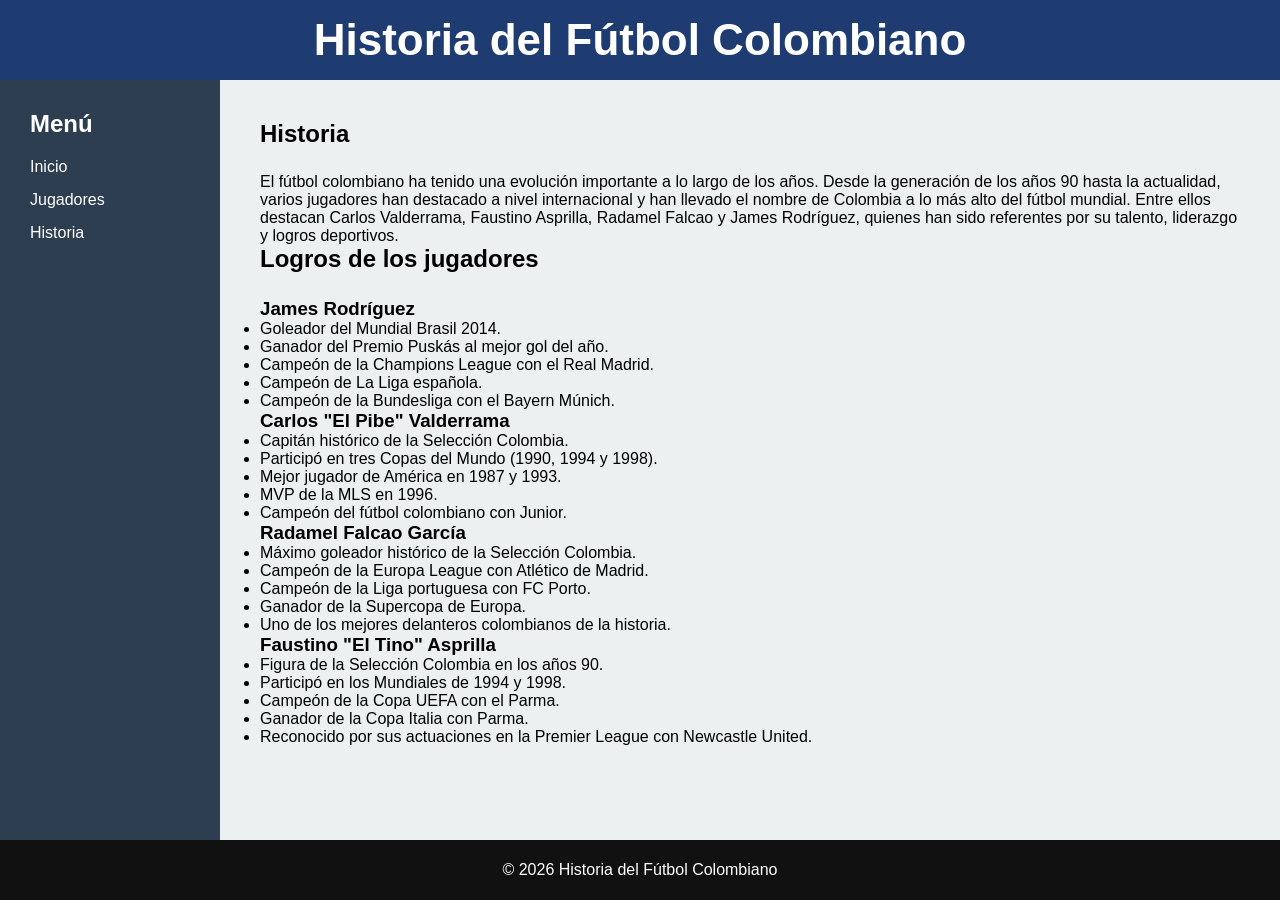
==== historia.html @ f327c2f6 "Add files via upload" ====
<!DOCTYPE html>
<html lang="es">
<head>
<meta charset="UTF-8">
<title>Historia del Fútbol Colombiano</title>
<link rel="stylesheet" href="styles.css">
</head>

<body>

<header>
<h1>Historia del Fútbol Colombiano</h1>
</header>

<aside>

<h2>Menú</h2>

<ul>
<li><a href="index.html">Inicio</a></li>
<li><a href="jugadores.html">Jugadores</a></li>
<li><a href="historia.html">Historia</a></li>
</ul>

</aside>

<main>

<section class="historia">

<h2>Historia</h2>

<p>
El fútbol colombiano ha tenido una evolución importante a lo largo de los años.
Desde la generación de los años 90 hasta la actualidad, varios jugadores han
destacado a nivel internacional y han llevado el nombre de Colombia a lo más
alto del fútbol mundial. Entre ellos destacan Carlos Valderrama, Faustino
Asprilla, Radamel Falcao y James Rodríguez, quienes han sido referentes por
su talento, liderazgo y logros deportivos.
</p>

</section>

<section class="logros">

<h2>Logros de los jugadores</h2>

<h3>James Rodríguez</h3>

<ul>
<li>Goleador del Mundial Brasil 2014.</li>
<li>Ganador del Premio Puskás al mejor gol del año.</li>
<li>Campeón de la Champions League con el Real Madrid.</li>
<li>Campeón de La Liga española.</li>
<li>Campeón de la Bundesliga con el Bayern Múnich.</li>
</ul>

<h3>Carlos "El Pibe" Valderrama</h3>

<ul>
<li>Capitán histórico de la Selección Colombia.</li>
<li>Participó en tres Copas del Mundo (1990, 1994 y 1998).</li>
<li>Mejor jugador de América en 1987 y 1993.</li>
<li>MVP de la MLS en 1996.</li>
<li>Campeón del fútbol colombiano con Junior.</li>
</ul>

<h3>Radamel Falcao García</h3>

<ul>
<li>Máximo goleador histórico de la Selección Colombia.</li>
<li>Campeón de la Europa League con Atlético de Madrid.</li>
<li>Campeón de la Liga portuguesa con FC Porto.</li>
<li>Ganador de la Supercopa de Europa.</li>
<li>Uno de los mejores delanteros colombianos de la historia.</li>
</ul>

<h3>Faustino "El Tino" Asprilla</h3>

<ul>
<li>Figura de la Selección Colombia en los años 90.</li>
<li>Participó en los Mundiales de 1994 y 1998.</li>
<li>Campeón de la Copa UEFA con el Parma.</li>
<li>Ganador de la Copa Italia con Parma.</li>
<li>Reconocido por sus actuaciones en la Premier League con Newcastle United.</li>
</ul>

</section>

</main>

<footer>

<p>© 2026 Historia del Fútbol Colombiano</p>

</footer>

</body>
</html>
---- styles.css ----
*{
margin:0;
padding:0;
box-sizing:border-box;
font-family:Arial, Helvetica, sans-serif;
}

body{

display:grid;

grid-template-areas:
"header header"
"aside main"
"footer footer";

grid-template-columns:220px 1fr;

grid-template-rows:80px 1fr 60px;

min-height:100vh;

}

header{

grid-area:header;

background:#1e3c72;

color:white;

display:flex;

align-items:center;

justify-content:center;

font-size:22px;

}

aside{

grid-area:aside;

background:#2c3e50;

color:white;

padding:30px;

}

aside h2{
margin-bottom:20px;
}

aside ul{
list-style:none;
}

aside li{
margin-bottom:15px;
}

aside a{
color:white;
text-decoration:none;
font-size:16px;
}

aside a:hover{
color:#f1c40f;
}

main{

grid-area:main;

padding:40px;

background:#ecf0f1;

}

main h2{
margin-bottom:25px;
}

.contenedor{

display:grid;

grid-template-columns:repeat(auto-fit, minmax(220px,1fr));

gap:25px;

}

.tarjeta{

background:white;

border-radius:10px;

overflow:hidden;

box-shadow:0 4px 15px rgba(0,0,0,0.2);

text-align:center;

transition:transform 0.3s;

padding-bottom:15px;

}

.tarjeta:hover{

transform:scale(1.05);

}

.tarjeta img{

width:100%;

height:180px;

object-fit:cover;

}

.tarjeta h3{

margin-top:12px;

margin-bottom:8px;

}

.tarjeta p{

padding:0 15px;

font-size:14px;

color:#555;

}

footer{

grid-area:footer;

background:#111;

color:white;

display:flex;

align-items:center;

justify-content:center;

}
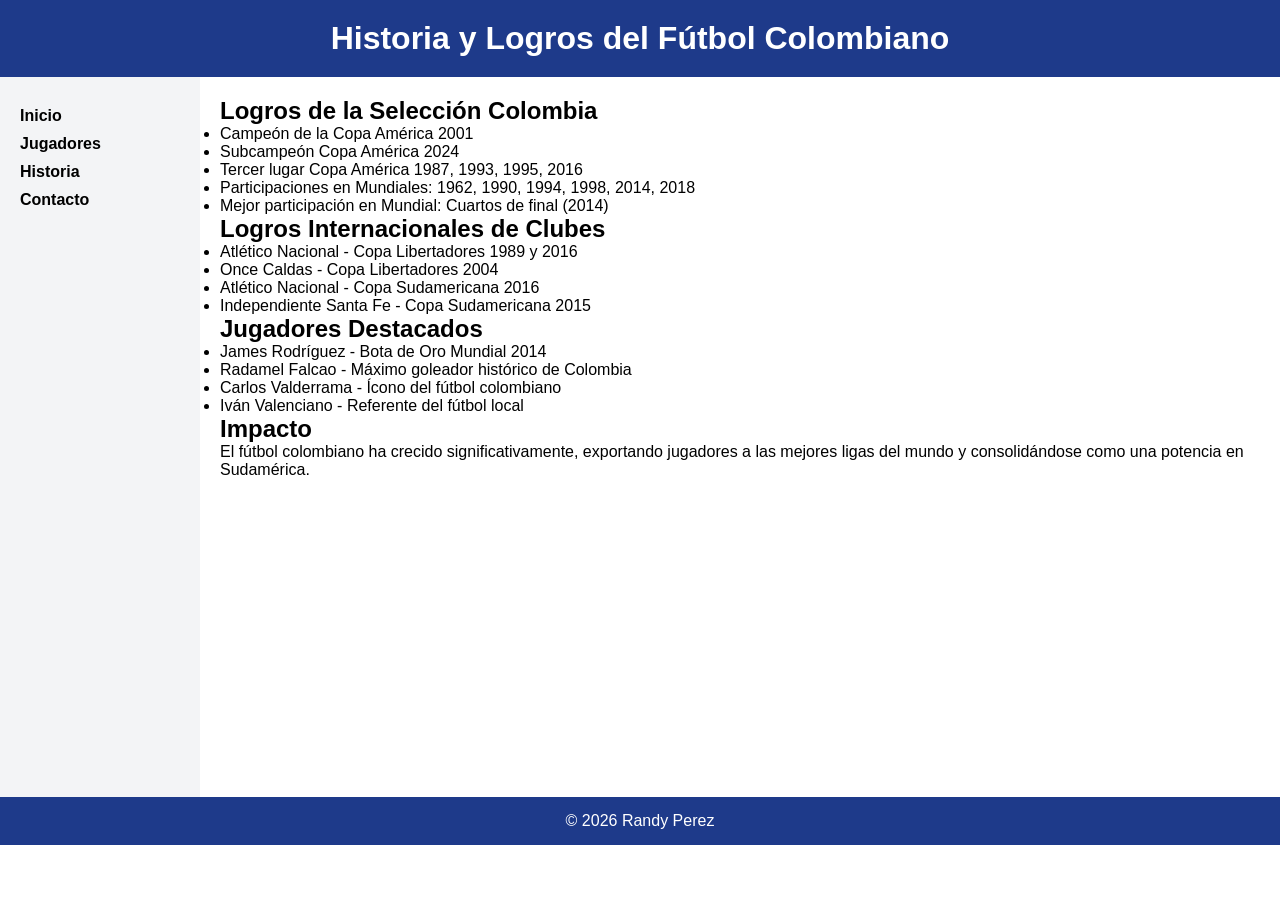
==== commit ce579715: "Add files via upload" ====
--- a/historia.html
+++ b/historia.html
@@ -1,98 +1,66 @@
 <!DOCTYPE html>
 <html lang="es">
 <head>
-<meta charset="UTF-8">
-<title>Historia del Fútbol Colombiano</title>
-<link rel="stylesheet" href="styles.css">
+    <meta charset="UTF-8">
+    <title>Historia</title>
+    <link rel="stylesheet" href="styles.css">
 </head>
-
 <body>
 
 <header>
-<h1>Historia del Fútbol Colombiano</h1>
+    <h1>Historia y Logros del Fútbol Colombiano</h1>
 </header>
 
-<aside>
+<div class="container">
 
-<h2>Menú</h2>
+    <aside>
+        <ul>
+            <li><a href="index.html">Inicio</a></li>
+            <li><a href="jugadores.html">Jugadores</a></li>
+            <li><a href="historia.html">Historia</a></li>
+            <li><a href="contacto.html">Contacto</a></li>
+        </ul>
+    </aside>
 
-<ul>
-<li><a href="index.html">Inicio</a></li>
-<li><a href="jugadores.html">Jugadores</a></li>
-<li><a href="historia.html">Historia</a></li>
-</ul>
+    <main>
 
-</aside>
+        <h2>Logros de la Selección Colombia</h2>
+        <ul>
+            <li>Campeón de la Copa América 2001</li>
+            <li>Subcampeón Copa América 2024</li>
+            <li>Tercer lugar Copa América 1987, 1993, 1995, 2016</li>
+            <li>Participaciones en Mundiales: 1962, 1990, 1994, 1998, 2014, 2018</li>
+            <li>Mejor participación en Mundial: Cuartos de final (2014)</li>
+        </ul>
 
-<main>
+        <h2>Logros Internacionales de Clubes</h2>
+        <ul>
+            <li>Atlético Nacional - Copa Libertadores 1989 y 2016</li>
+            <li>Once Caldas - Copa Libertadores 2004</li>
+            <li>Atlético Nacional - Copa Sudamericana 2016</li>
+            <li>Independiente Santa Fe - Copa Sudamericana 2015</li>
+        </ul>
 
-<section class="historia">
+        <h2>Jugadores Destacados</h2>
+        <ul>
+            <li>James Rodríguez - Bota de Oro Mundial 2014</li>
+            <li>Radamel Falcao - Máximo goleador histórico de Colombia</li>
+            <li>Carlos Valderrama - Ícono del fútbol colombiano</li>
+            <li>Iván Valenciano - Referente del fútbol local</li>
+        </ul>
 
-<h2>Historia</h2>
+        <h2>Impacto</h2>
+        <p>
+            El fútbol colombiano ha crecido significativamente, exportando jugadores a las mejores ligas del mundo
+            y consolidándose como una potencia en Sudamérica.
+        </p>
 
-<p>
-El fútbol colombiano ha tenido una evolución importante a lo largo de los años.
-Desde la generación de los años 90 hasta la actualidad, varios jugadores han
-destacado a nivel internacional y han llevado el nombre de Colombia a lo más
-alto del fútbol mundial. Entre ellos destacan Carlos Valderrama, Faustino
-Asprilla, Radamel Falcao y James Rodríguez, quienes han sido referentes por
-su talento, liderazgo y logros deportivos.
-</p>
+    </main>
 
-</section>
-
-<section class="logros">
-
-<h2>Logros de los jugadores</h2>
-
-<h3>James Rodríguez</h3>
-
-<ul>
-<li>Goleador del Mundial Brasil 2014.</li>
-<li>Ganador del Premio Puskás al mejor gol del año.</li>
-<li>Campeón de la Champions League con el Real Madrid.</li>
-<li>Campeón de La Liga española.</li>
-<li>Campeón de la Bundesliga con el Bayern Múnich.</li>
-</ul>
-
-<h3>Carlos "El Pibe" Valderrama</h3>
-
-<ul>
-<li>Capitán histórico de la Selección Colombia.</li>
-<li>Participó en tres Copas del Mundo (1990, 1994 y 1998).</li>
-<li>Mejor jugador de América en 1987 y 1993.</li>
-<li>MVP de la MLS en 1996.</li>
-<li>Campeón del fútbol colombiano con Junior.</li>
-</ul>
-
-<h3>Radamel Falcao García</h3>
-
-<ul>
-<li>Máximo goleador histórico de la Selección Colombia.</li>
-<li>Campeón de la Europa League con Atlético de Madrid.</li>
-<li>Campeón de la Liga portuguesa con FC Porto.</li>
-<li>Ganador de la Supercopa de Europa.</li>
-<li>Uno de los mejores delanteros colombianos de la historia.</li>
-</ul>
-
-<h3>Faustino "El Tino" Asprilla</h3>
-
-<ul>
-<li>Figura de la Selección Colombia en los años 90.</li>
-<li>Participó en los Mundiales de 1994 y 1998.</li>
-<li>Campeón de la Copa UEFA con el Parma.</li>
-<li>Ganador de la Copa Italia con Parma.</li>
-<li>Reconocido por sus actuaciones en la Premier League con Newcastle United.</li>
-</ul>
-
-</section>
-
-</main>
+</div>
 
 <footer>
-
-<p>© 2026 Historia del Fútbol Colombiano</p>
-
+    <p>© 2026 Randy Perez</p>
 </footer>
 
 </body>
--- a/styles.css
+++ b/styles.css
@@ -1,168 +1,150 @@
-*{
-margin:0;
-padding:0;
-box-sizing:border-box;
-font-family:Arial, Helvetica, sans-serif;
+* {
+    margin: 0;
+    padding: 0;
+    box-sizing: border-box;
+    font-family: Arial, sans-serif;
 }
 
-body{
-
-display:grid;
-
-grid-template-areas:
-"header header"
-"aside main"
-"footer footer";
-
-grid-template-columns:220px 1fr;
-
-grid-template-rows:80px 1fr 60px;
-
-min-height:100vh;
-
+/* HEADER */
+header {
+    background: #1e3a8a;
+    color: white;
+    padding: 20px;
+    text-align: center;
 }
 
-header{
-
-grid-area:header;
-
-background:#1e3c72;
-
-color:white;
-
-display:flex;
-
-align-items:center;
-
-justify-content:center;
-
-font-size:22px;
-
+/* CONTENEDOR */
+.container {
+    display: flex;
+    min-height: 80vh;
 }
 
-aside{
-
-grid-area:aside;
-
-background:#2c3e50;
-
-color:white;
-
-padding:30px;
-
+/* ASIDE */
+aside {
+    width: 200px;
+    background: #f3f4f6;
+    padding: 20px;
 }
 
-aside h2{
-margin-bottom:20px;
+aside ul {
+    list-style: none;
 }
 
-aside ul{
-list-style:none;
+aside li {
+    margin: 10px 0;
 }
 
-aside li{
-margin-bottom:15px;
+/* MAIN */
+main {
+    flex: 1;
+    padding: 20px;
 }
 
-aside a{
-color:white;
-text-decoration:none;
-font-size:16px;
+/* CARRUSEL */
+.carousel {
+    position: relative;
+    overflow: hidden;
 }
 
-aside a:hover{
-color:#f1c40f;
+.cards {
+    display: flex;
+    transition: transform 0.5s ease-in-out;
 }
 
-main{
-
-grid-area:main;
-
-padding:40px;
-
-background:#ecf0f1;
-
+.card {
+    min-width: 100%;
+    background: white;
+    margin: 10px;
+    border-radius: 15px;
+    text-align: center;
+    padding: 15px;
+    box-shadow: 0px 4px 10px rgba(0,0,0,0.2);
 }
 
-main h2{
-margin-bottom:25px;
+.card img {
+    width: 100%;
+    height: auto;          /* 🔥 evita deformación */
+    max-height: 350px;     /* controla el tamaño */
+    object-fit: contain;   /* muestra completa */
+    image-rendering: auto; /* calidad normal */
 }
 
-.contenedor{
-
-display:grid;
-
-grid-template-columns:repeat(auto-fit, minmax(220px,1fr));
-
-gap:25px;
-
+/* HERO */
+.hero {
+    background: linear-gradient(rgba(0,0,0,0.6), rgba(0,0,0,0.6)),
+    url("https://upload.wikimedia.org/wikipedia/commons/thumb/4/4f/Estadio_Metropolitano_Barranquilla.jpg/1200px-Estadio_Metropolitano_Barranquilla.jpg");
+    background-size: cover;
+    color: white;
+    padding: 60px;
+    border-radius: 15px;
+    text-align: center;
 }
 
-.tarjeta{
-
-background:white;
-
-border-radius:10px;
-
-overflow:hidden;
-
-box-shadow:0 4px 15px rgba(0,0,0,0.2);
-
-text-align:center;
-
-transition:transform 0.3s;
-
-padding-bottom:15px;
-
+/* TARJETAS DEL INICIO */
+.info-cards {
+    display: flex;
+    gap: 20px;
+    margin-top: 20px;
 }
 
-.tarjeta:hover{
-
-transform:scale(1.05);
-
+.info-card {
+    flex: 1;
+    background: white;
+    padding: 20px;
+    border-radius: 15px;
+    box-shadow: 0px 4px 10px rgba(0,0,0,0.2);
+    text-align: center;
 }
 
-.tarjeta img{
-
-width:100%;
-
-height:180px;
-
-object-fit:cover;
-
+.info-card a {
+    display: inline-block;
+    margin-top: 10px;
+    text-decoration: none;
+    color: white;
+    background: #1e3a8a;
+    padding: 10px 15px;
+    border-radius: 10px;
 }
 
-.tarjeta h3{
-
-margin-top:12px;
-
-margin-bottom:8px;
-
+/* BOTONES */
+.btn {
+    position: absolute;
+    top: 50%;
+    transform: translateY(-50%);
+    background: rgba(0,0,0,0.5);
+    color: white;
+    border: none;
+    padding: 15px;
+    cursor: pointer;
+    font-size: 20px;
+    border-radius: 50%;
 }
 
-.tarjeta p{
-
-padding:0 15px;
-
-font-size:14px;
-
-color:#555;
-
+.prev {
+    left: 10px;
 }
 
-footer{
-
-grid-area:footer;
-
-background:#111;
-
-color:white;
-
-display:flex;
-
-align-items:center;
-
-justify-content:center;
-
+.next {
+    right: 10px;
 }
 
+.btn:hover {
+    background: rgba(0,0,0,0.8);
+}
+
+aside a {
+    text-decoration: none;
+    color: black;
+    font-weight: bold;
+}
+
+aside a:hover {
+    color: #1e3a8a;
+}
+/* FOOTER */
+footer {
+    background: #1e3a8a;
+    color: white;
+    text-align: center;
+    padding: 15px;
+}
